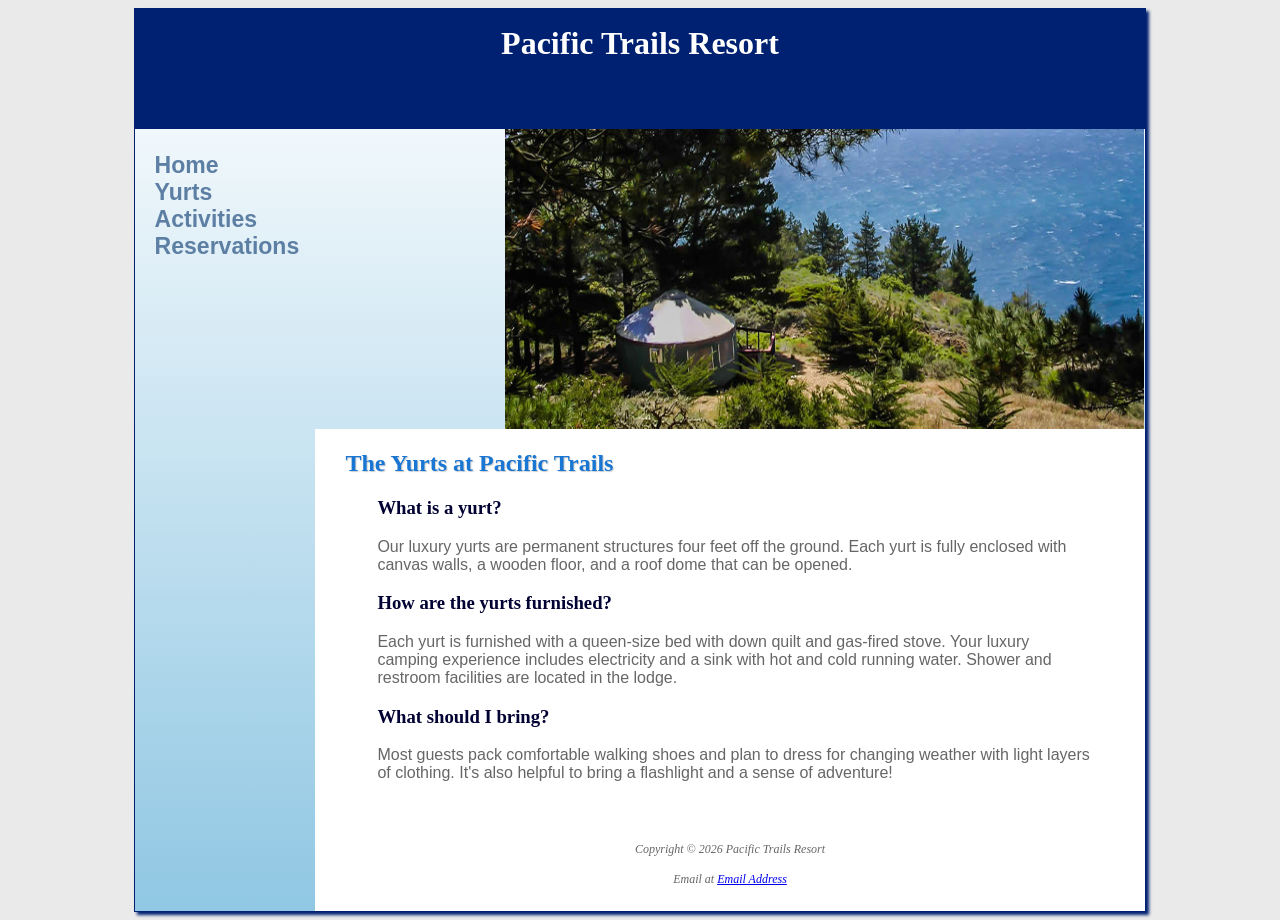
==== yurts.html @ 491725c9 "Index.html Uploaded the Index.html file for Lesson 14 - Web Publishing - Register with a Web Host an" ====
<!DOCTYPE HTML>
<html lang="en">
<head>
    <title>Pacific Trails Resort :: Yurts</title>
    <link rel="stylesheet" href="pacific.css">
    <meta charset="utf-8">
	<meta charset="viewport" content="width=device-width, initial-scale=1.0">
</head>
<body>
<div id="wrapper">
    <header>
        <h1><a href="index.html">Pacific Trails Resort</a></h1>
    </header>

    <nav>
        <ul>
            <li><a href="index.html">Home</a></li>
            <li><a href="yurts.html">Yurts</a></li>
            <li><a href="activities.html">Activities</a></li>
            <li><a href="reservations.html">Reservations</a></li>
        </ul>
    </nav>

    <div id="yurthero" class="hero">
	</div>

    <main>
        <h2>The Yurts at Pacific Trails</h2>
		<div class="flow">
        <section>
            <h3>What is a yurt?</h3>
            <p>Our luxury yurts are permanent structures four feet off the ground. Each yurt is fully enclosed with canvas walls, a wooden floor, and a roof dome that can be opened.</p>
        </section>
        <section>
            <h3>How are the yurts furnished?</h3>
            <p>Each yurt is furnished with a queen-size bed with down quilt and gas-fired stove. Your luxury camping experience includes electricity and a sink with hot and cold running water. Shower and restroom facilities are located in the lodge.</p>
        </section>
        <section>
            <h3>What should I bring?</h3>
            <p>Most guests pack comfortable walking shoes and plan to dress for changing weather with light layers of clothing. It's also helpful to bring a flashlight and a sense of adventure!</p>
        </section>
		</div>
    </main>

    <footer>
        Copyright © 2026 Pacific Trails Resort<br><br>
        Email at <a href="mailto:emailaddress@gmail.com">Email Address</a>
    </footer>
</div>
</body>
</html>
---- pacific.css ----
* {
    box-sizing: border-box;
}

body { 
    background-color: #EAEAEA; 
    color: #666666; 
    font-family: Arial, Helvetica, sans-serif;
}

#wrapper { 

    background-color: #90C7E3;
    background-image: linear-gradient(to bottom, #FFFFFF, #90C7E3);
   
}

header { 
    background-color: #002171; 
    color: #FFFFFF; 
    height: 120px;
    text-align: center;
	
}

header a {
    text-decoration: none;
}

header a:link {
	color: #FFFFFF;
}

header a:visited {
    color: #FFFFFF;
}

header a:hover {
    color: #90C7E3;
}

h1 { 
    margin-top: 0;
    margin-bottom: 0;
    font-family: Georgia, "Times New Roman", serif;
	padding-top: 0.5em;
	padding-bottom: 0.5em;
}

nav {  
    padding: 0;
    font-size: 120%;
    font-weight: bold;
	text-align: center;
}

nav ul {
    list-style-type: none;
    margin: 0;
    padding-left: 0;
    font-size: 1.2em;
}

nav a {
    text-decoration: none;
}

nav a:link {
    color: #5C7FA3;
}

nav a:visited { 
    color: #344873;
}

nav a:hover {
    color: #A52A2A;
}

#homehero {
    height: 300px;
    margin-left: 190px;
    background-image: url(coast.jpg);
    background-repeat: no-repeat;
    background-size: 100% 100%;
}

#yurthero {
    height: 300px;
    margin-left: 190px;
    background-image: url(yurt.jpg);
    background-repeat: no-repeat;
    background-size: 100% 100%;
}

#trailhero {
    height: 300px;
    margin-left: 190px;
    background-image: url(trail.jpg);
    background-repeat: no-repeat;
    background-size: 100% 100%;
}

table { 
	border: 2px solid #39C;
	border-collapse: collapse;
}

td, th {
	padding: 0.5em;
	border: 2px solid #39C;
}

td {
text-align: center;
}

.text {
	text-align: left;
}

tr:nth-of-type(odd) {
	background-color: #F5FAFC;
}

form {
	display: flex;
	flex-flow: column nowrap;
}

input, textarea {
	margin-bottom: .5em;
}

@media (min-width: 600px) {
			nav ul {
				display: flex;
				flex-direction: row;
				flex-wrap: nowrap;
				justify-content: space-around;
			}
			
			nav li {
				border-bottom: none;
			}
			
			section {
				margin-left: 2em;
				margin-right: 2em;
				flex: 1;
			}
			.content main {
				display: grid;
				grid-template-rows: auto;
				grid-template-columns: 1fr 1fr 1fr;
			}
			   h2 {
				   grid-row: 1 / 2;
				   grid-column: 1 / 5;
			   }
			   section {
				   grid-row: 2 / 3;
				   grid-column: auto;
			   }
			   
			   #special {
				   grid-row: auto;
				   grid-column: 1 / 5;
               }
			   footer {
				   grid-row: auto;
				   grid-column: 1 / 5;
			   }
			   form {
			       display: grid;
				   gap: 1em;
				   grid-template-columns: 6em 1fr;
				   width: 60%;
				   max-width: 30em;
			   }
			   input[type="submit"] {
				   grid-column: 2 / 3;
				   width: 9em;
			   }
			
			   
			
}

@media (min-width: 1024px) {
			#wrapper {
				margin: auto;
				width: 80%;
				border: 1px solid #002171;
				box-shadow: 3px 3px 3px #002171;
			}
			
			nav { text-align: left;
				  padding-left: 1em; 
			}
			@supports (display: grid) {
				  nav ul {
					  flex-direction: column;
					  padding-top: 1em;
				  }
				  .hero {
					  grid-area: hero;
				  }
				  header {
					  grid-area: header;
				  }
				  
				  nav {
					  grid-area: nav;
				  }
				  main {
					  grid-area: main;
				  }
				  footer {
					  grid-area: footer;
				  }
				  #wrapper {
					  display: grid;
					  grid-template: 
						  "header header"
						  "nav hero"
						  "nav main"
						  "nav footer"
						  / 180px 1fr ;
				  }
			}	
}

main {
    background-color: #FFFFFF;
    padding: 1px 20px 20px 30px; 
    display: block;
    overflow: auto;
}


h2 { 
    color: #1976D2; 
    font-family: Georgia, "Times New Roman", serif;
    text-shadow: 1px 1px 1px #CCCCCC;
}

h3 {
    color: #000033;
    font-family: Georgia, "Times New Roman", serif;
}

main ul {
    list-style-image: url(marker.gif); 
}

dt { 
    color: #002171; 
}

.resort { 
    color: #1976D2; 
    font-weight: bold;
}

#contact {
    font-size: 90%;
}

footer {
    background-color: #FFFFFF;
    font-size: 75%;
    font-style: italic;
    text-align: center;
    font-family: Georgia, "Times New Roman", serif;
    padding: 2em;
}
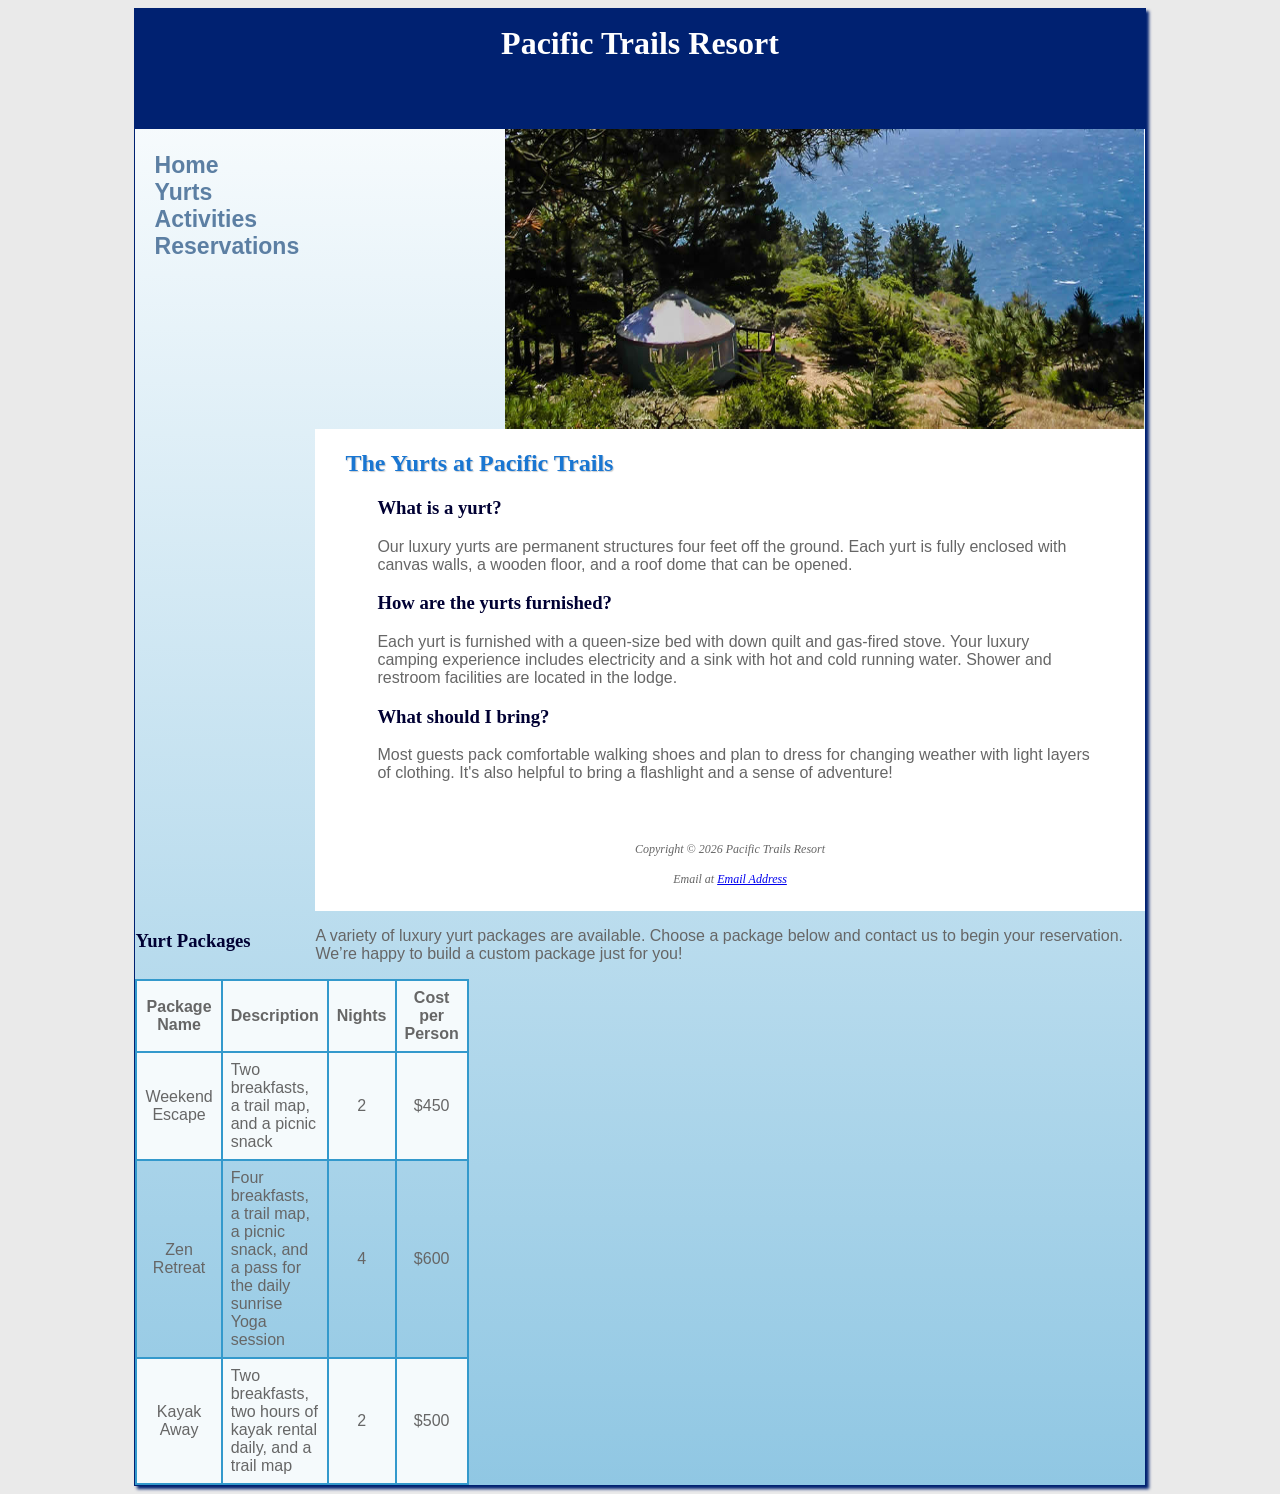
==== commit 6f076856: "Add yurt packages and pricing table Added yurt packages section with details and pricing." ====
--- a/yurts.html
+++ b/yurts.html
@@ -42,6 +42,40 @@
 		</div>
     </main>
 
+	<h3>Yurt Packages</h3>
+<p>A variety of luxury yurt packages are available. Choose a package below and contact us to begin your reservation. We’re happy to build a custom package just for you!</p>
+
+<table>
+  <thead>
+    <tr>
+      <th>Package Name</th>
+      <th>Description</th>
+      <th>Nights</th>
+      <th>Cost per Person</th>
+    </tr>
+  </thead>
+  <tbody>
+    <tr>
+      <td>Weekend Escape</td>
+      <td class="text">Two breakfasts, a trail map, and a picnic snack</td>
+      <td>2</td>
+      <td>$450</td>
+    </tr>
+    <tr>
+      <td>Zen Retreat</td>
+      <td class="text">Four breakfasts, a trail map, a picnic snack, and a pass for the daily sunrise Yoga session</td>
+      <td>4</td>
+      <td>$600</td>
+    </tr>
+    <tr>
+      <td>Kayak Away</td>
+      <td class="text">Two breakfasts, two hours of kayak rental daily, and a trail map</td>
+      <td>2</td>
+      <td>$500</td>
+    </tr>
+  </tbody>
+</table>
+	
     <footer>
         Copyright © 2026 Pacific Trails Resort<br><br>
         Email at <a href="mailto:emailaddress@gmail.com">Email Address</a>
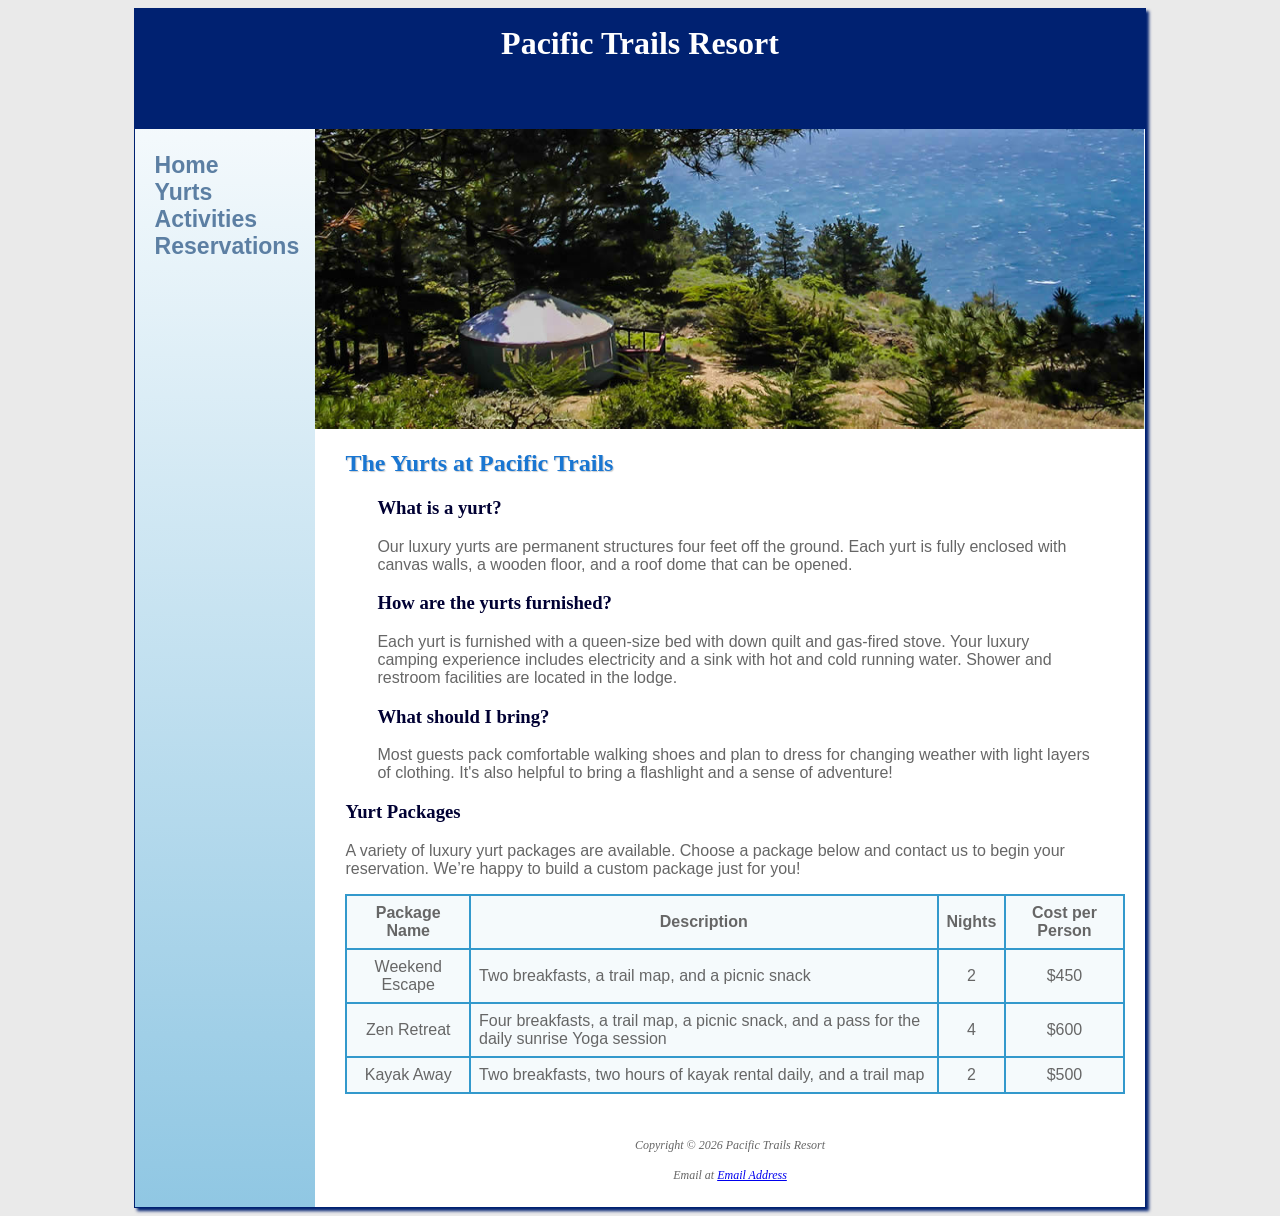
==== commit 2ca04886: "Fix HTML formatting and structure in yurts.html" ====
--- a/yurts.html
+++ b/yurts.html
@@ -40,9 +40,8 @@
             <p>Most guests pack comfortable walking shoes and plan to dress for changing weather with light layers of clothing. It's also helpful to bring a flashlight and a sense of adventure!</p>
         </section>
 		</div>
-    </main>
 
-	<h3>Yurt Packages</h3>
+		<h3>Yurt Packages</h3>
 <p>A variety of luxury yurt packages are available. Choose a package below and contact us to begin your reservation. We’re happy to build a custom package just for you!</p>
 
 <table>
@@ -75,6 +74,8 @@
     </tr>
   </tbody>
 </table>
+		
+    </main>
 	
     <footer>
         Copyright © 2026 Pacific Trails Resort<br><br>
--- a/pacific.css
+++ b/pacific.css
@@ -79,7 +79,6 @@
 
 #homehero {
     height: 300px;
-    margin-left: 190px;
     background-image: url(coast.jpg);
     background-repeat: no-repeat;
     background-size: 100% 100%;
@@ -87,7 +86,6 @@
 
 #yurthero {
     height: 300px;
-    margin-left: 190px;
     background-image: url(yurt.jpg);
     background-repeat: no-repeat;
     background-size: 100% 100%;
@@ -95,7 +93,6 @@
 
 #trailhero {
     height: 300px;
-    margin-left: 190px;
     background-image: url(trail.jpg);
     background-repeat: no-repeat;
     background-size: 100% 100%;
@@ -275,5 +272,27 @@
     font-family: Georgia, "Times New Roman", serif;
     padding: 2em;
 }
+
+table {
+  border: 2px solid #39C;
+  border-collapse: collapse;
+}
+
+td, th {
+  padding: 0.5em;
+  border: 2px solid #39C;
+}
+
+td {
+  text-align: center;
+}
+
+.text {
+  text-align: left;
+}
+
+tr:nth-of-type(even) {
+  background-color: #F5FAFC;
+}
 	
 
